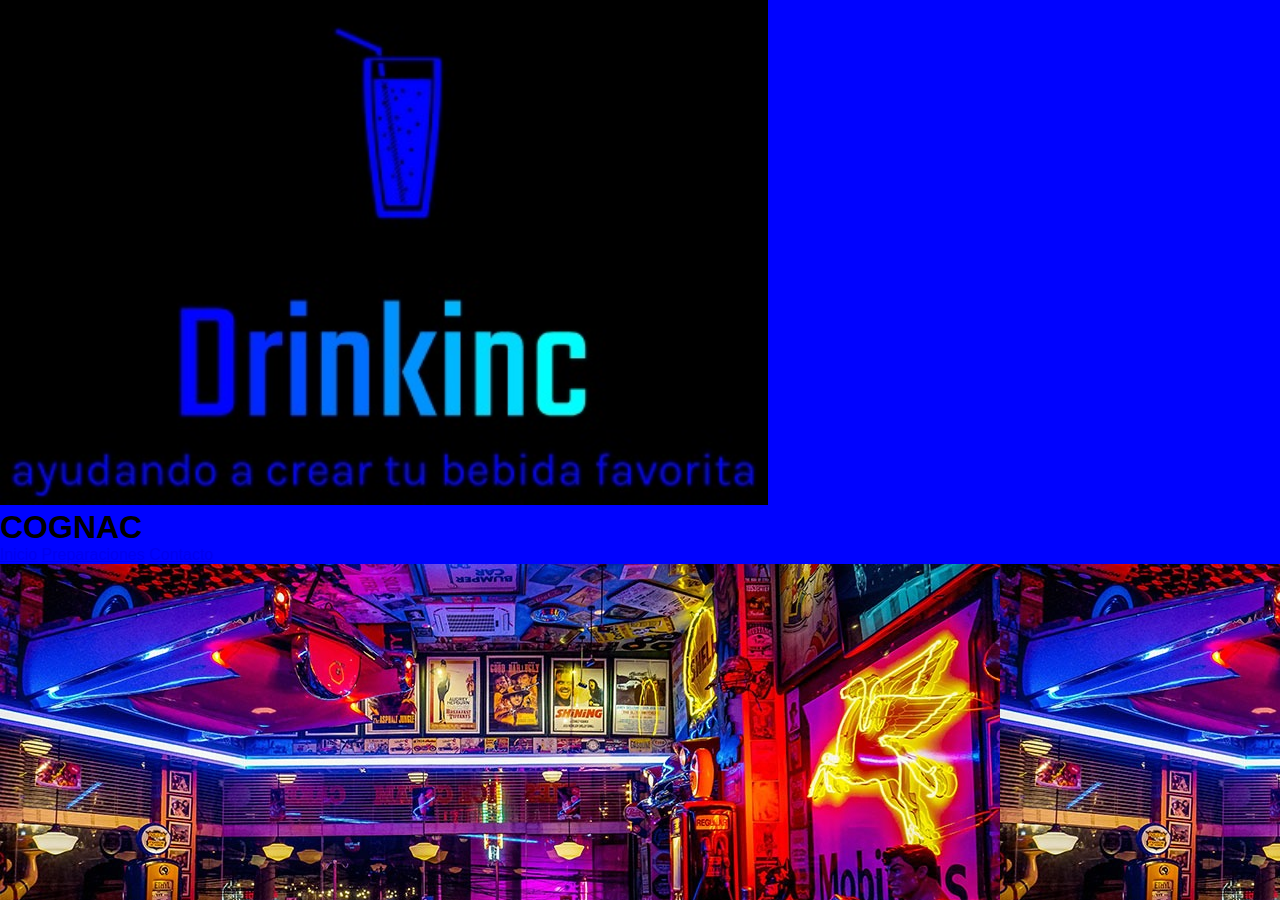
==== Paginas/cognac.html @ 2cab58d0 "Add files via upload" ====
<!DOCTYPE html>
<html lang="es">

<head>
    <meta charset="utf-8">
    <!--Estilos CSS-->
    <link rel="stylesheet" type="text/css" href="../estilos/estilo.css">
    <!--Estilos Bootstrap 5-->
    <link href="https://cdn.jsdelivr.net/npm/bootstrap@5.0.2/dist/css/bootstrap.min.css" rel="stylesheet"
        integrity="sha384-EVSTQN3/azprG1Anm3QDgpJLIm9Nao0Yz1ztcQTwFspd3yD65VohhpuuCOmLASjC" crossorigin="anonymous">
    <!--JS Bootstrap 5-->
    <script src="https://cdn.jsdelivr.net/npm/bootstrap@5.0.2/dist/js/bootstrap.bundle.min.js"
        integrity="sha384-MrcW6ZMFYlzcLA8Nl+NtUVF0sA7MsXsP1UyJoMp4YLEuNSfAP+JcXn/tWtIaxVXM"
        crossorigin="anonymous"></script>
    <script src="https://cdn.jsdelivr.net/npm/@popperjs/core@2.9.2/dist/umd/popper.min.js"
        integrity="sha384-IQsoLXl5PILFhosVNubq5LC7Qb9DXgDA9i+tQ8Zj3iwWAwPtgFTxbJ8NT4GN1R8p"
        crossorigin="anonymous"></script>
    <script src="https://cdn.jsdelivr.net/npm/bootstrap@5.0.2/dist/js/bootstrap.min.js"
        integrity="sha384-cVKIPhGWiC2Al4u+LWgxfKTRIcfu0JTxR+EQDz/bgldoEyl4H0zUF0QKbrJ0EcQF"
        crossorigin="anonymous"></script>
    <title>Preparaciones</title>
</head>

<body>
    <div class="container p-5 my-5">
        <!--nav-->
        <div class="row">
            <div class="col-sm-4">
                <img src="../recursos/logo.jpg" alt="Logo Drinkinc" width="60%">
            </div>
            <div class="col-sm-8">
                <h1>COGNAC</h1>
            </div>
        </div>
        <div class="row">
            <nav class="navbar navbar-expand-lg navbar-dark bg-primary">
                <div class="container-fluid">
                    <div class="collapse navbar-collapse" id="navbarNavAltMarkup">
                        <div class="navbar-nav">
                            <a class="nav-link" aria-current="page" href="../index.html">Inicio</a>
                            <a class="nav-link" href="preparaciones.html">Preparaciones</a>
                            <a class="nav-link" href="contacto.html">Contacto</a>
                        </div>
                    </div>
                </div>
            </nav>
        </div>
        <!---->
        
    </div>
</body>

</html>
---- estilos/estilo.css ----
/*
    colores
    #0003ff(claro)
    #0057ff
    #00abff
    #00ffff(oscuro)
*/
*{
    margin: 0%;
    padding: 0%;
    font-family: Helvetica;
}

body{
    background: url('../recursos/bar.jpg');
    background-attachment: fixed;
}

.w-60{
    width: 60%;
}

.container{
    background-color: #0003ff!important;
}
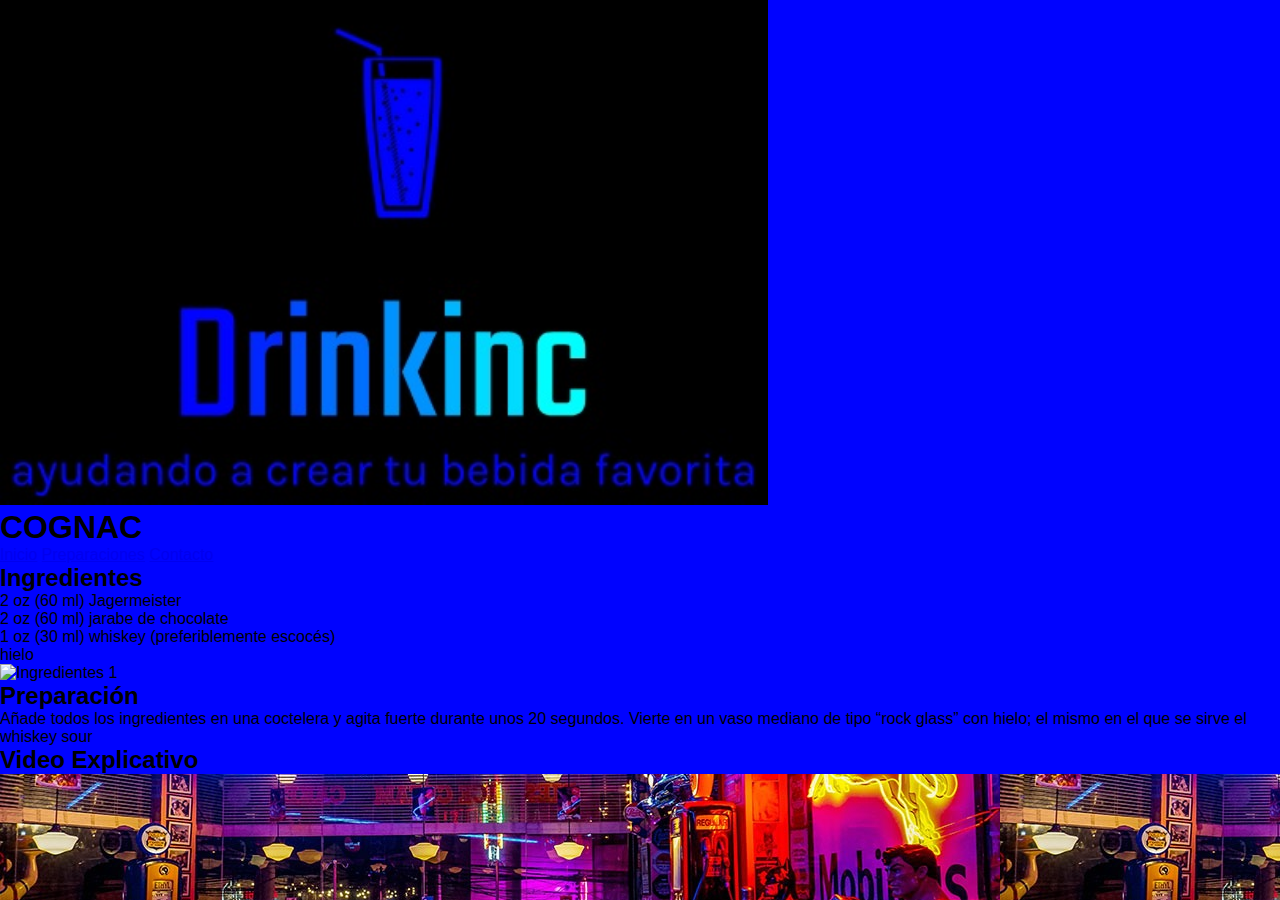
==== commit c85510ee: "versión 3 (pag. de los tragos)" ====
--- a/Paginas/cognac.html
+++ b/Paginas/cognac.html
@@ -28,7 +28,7 @@
             <div class="col-sm-4">
                 <img src="../recursos/logo.jpg" alt="Logo Drinkinc" width="60%">
             </div>
-            <div class="col-sm-8">
+            <div class="col-sm-8 text-light">
                 <h1>COGNAC</h1>
             </div>
         </div>
@@ -45,9 +45,40 @@
                 </div>
             </nav>
         </div>
-        <!---->
-        
-    </div>
+        <!--Ingredientes-->
+        <div class="row bg-primary my-3 py-3">
+            <div class="col-sm-8">
+                <h2>Ingredientes</h2>
+                <p>
+                    <ul class="list-group ">
+                        <li class="list-group-item">2 oz (60 ml) Jagermeister</li>
+                        <li class="list-group-item">2 oz (60 ml) jarabe de chocolate</li>
+                        <li class="list-group-item">1 oz (30 ml) whiskey (preferiblemente escocés)</li>
+                        <li class="list-group-item">hielo</li>
+                    </ul>
+                </p>
+            </div>
+            <div class="col-sm-4">
+                <img src="../recursos/ingredientes1.jpg" alt="Ingredientes 1">
+            </div>
+        </div>
+        <!--Preparación-->
+        <div class="row bg-primary my-3 py-3">
+            <div class="col-sm-4">
+                <h2>Preparación</h2>
+            </div>
+            <div class="col-sm-8">
+                <p>
+                    Añade todos los ingredientes en una coctelera y agita fuerte durante unos 20 segundos.
+
+                    Vierte en un vaso mediano de tipo “rock glass” con hielo; el mismo en el que se sirve el whiskey sour
+                </p>
+            </div>
+        </div>
+        <!--Video explicativo-->
+        <div class="row bg-primary my-3 py-3">
+            <h2>Video Explicativo</h2>
+        </div>
 </body>
 
 </html>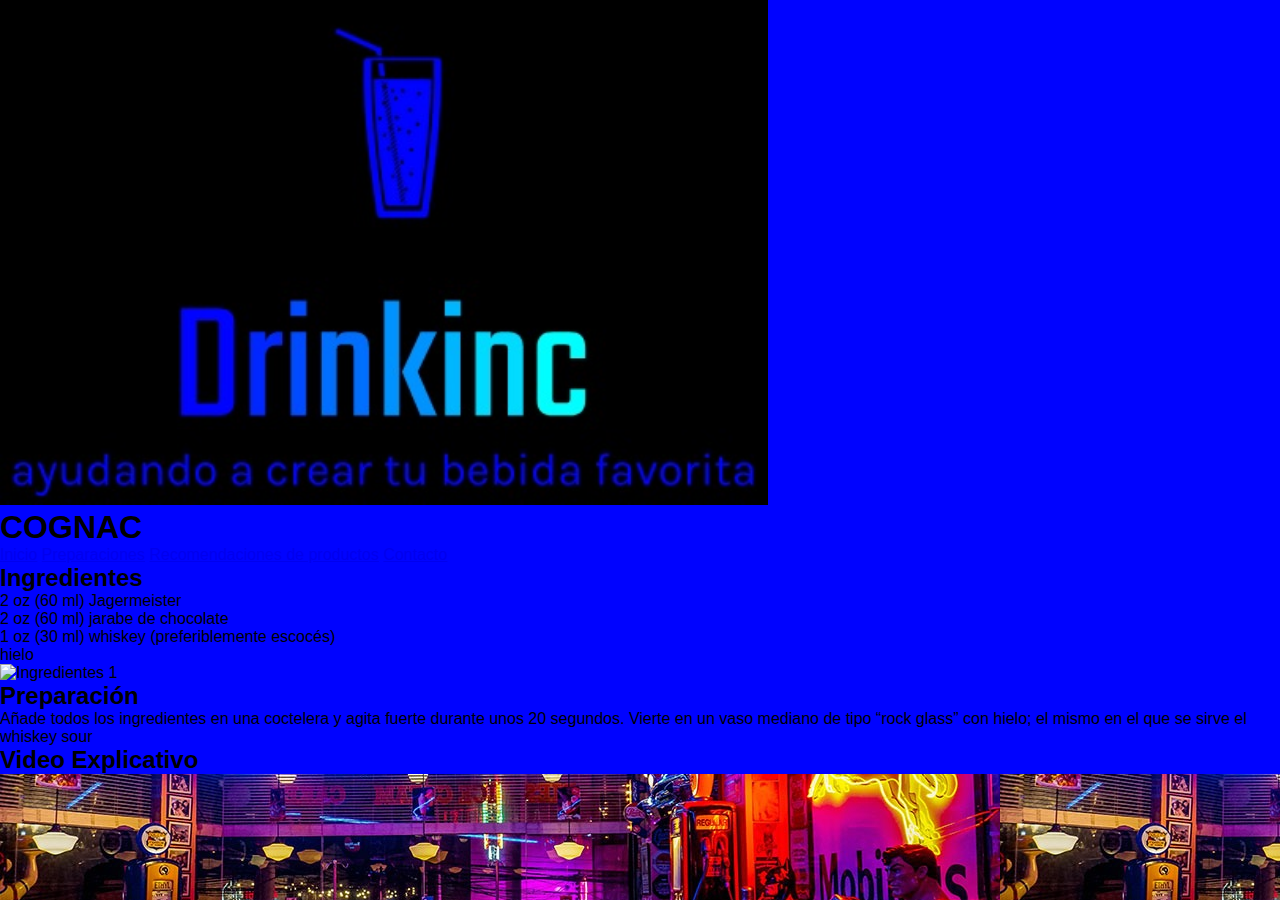
==== commit 70d48347: "version control 3" ====
--- a/Paginas/cognac.html
+++ b/Paginas/cognac.html
@@ -39,6 +39,7 @@
                         <div class="navbar-nav">
                             <a class="nav-link" aria-current="page" href="../index.html">Inicio</a>
                             <a class="nav-link" href="preparaciones.html">Preparaciones</a>
+                            <a class="nav-link" href="localesVentas.html">Recomendaciones de productos</a>
                             <a class="nav-link" href="contacto.html">Contacto</a>
                         </div>
                     </div>
